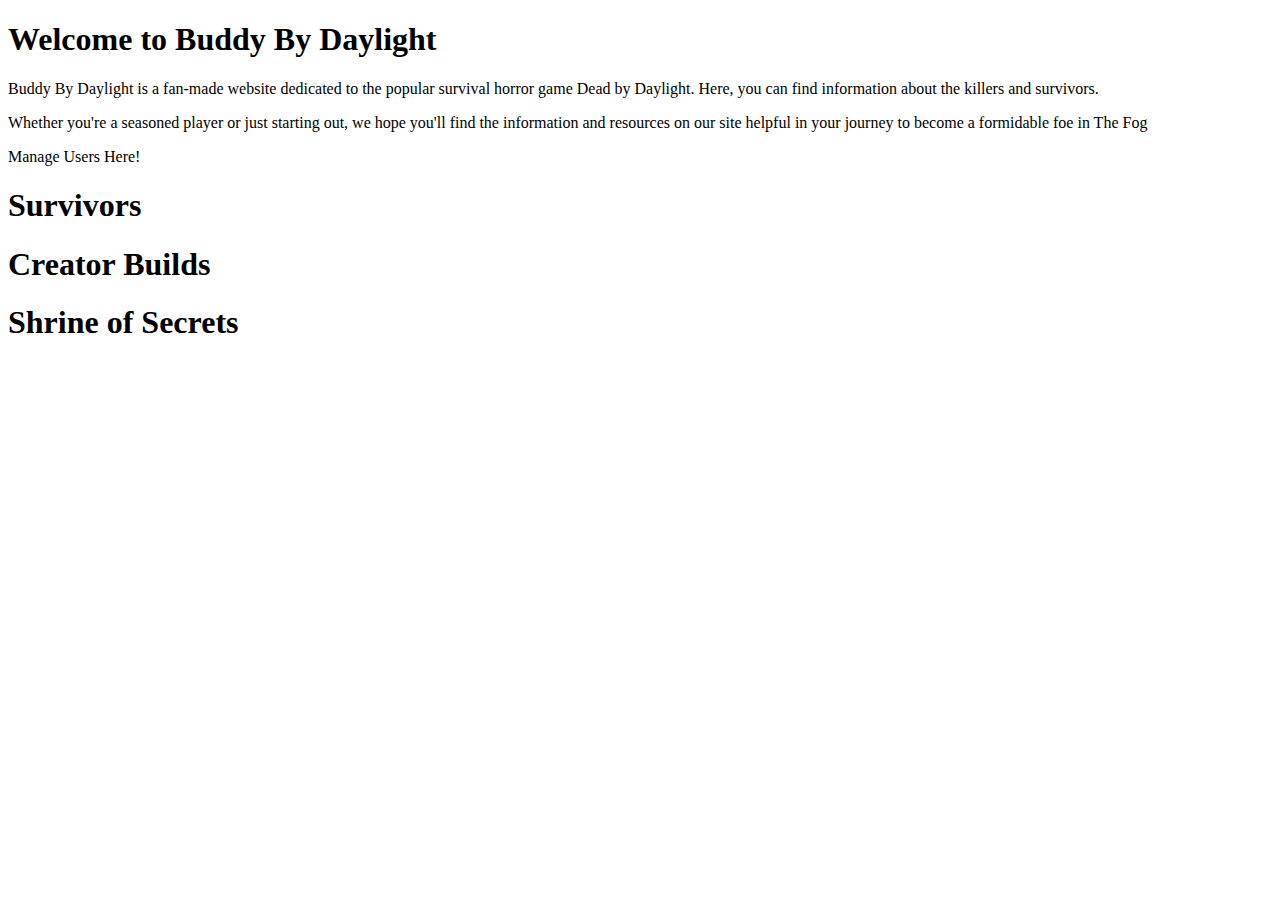
==== src/main/resources/templates/index.html @ f74003c7 "manage users functionality" ====
<!DOCTYPE html>
<html lang="en" xmlns:th="http://www.thymeleaf.org">
<head>
    <meta charset="UTF-8">
    <title>Buddy By Daylight</title>
    <link rel="stylesheet" type="text/css" th:href="@{/webjars/bootstrap/css/bootstrap.min.css}" >
</head>
<body>

<div class="container-fluid text-center">
<h1>Welcome to Buddy By Daylight</h1>

<p>Buddy By Daylight is a fan-made website dedicated to the
    popular survival horror game Dead by Daylight. Here, you can find
    information about the killers and survivors.</p>

<p>Whether you're a seasoned player or just starting out, we hope
    you'll find the information and resources on our site helpful in
    your journey to become a formidable foe in The Fog</p>

<!--    Admin functionality-->
<a class="h2" th:href="@{/users}">Manage Users Here!</a>

<h1>Survivors</h1>

<h1>Creator Builds</h1>

<h1>Shrine of Secrets</h1>

</div>

</body>
</html>
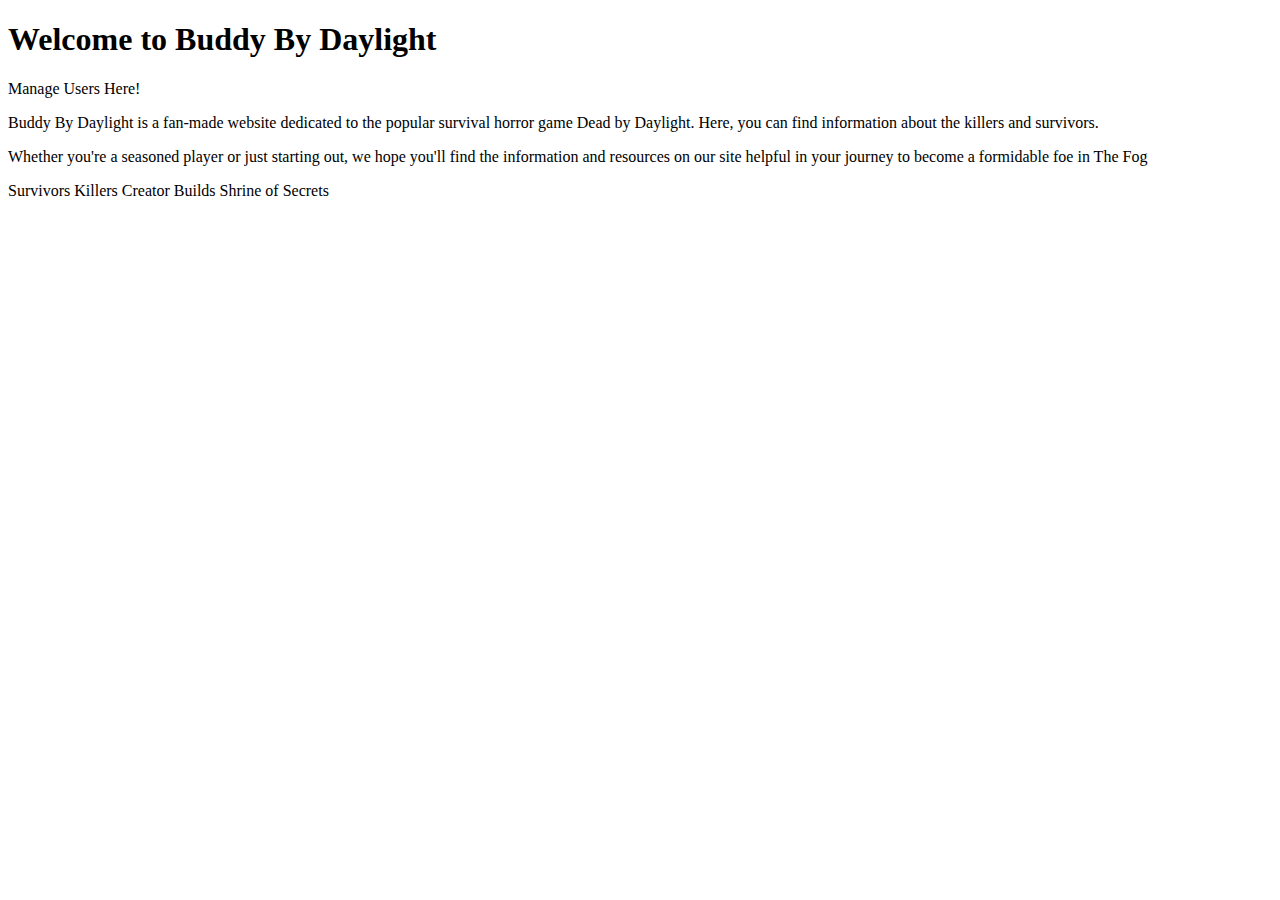
==== commit f2647599: "Created sql to populate tables. Restructured Project. Began creating other suports for models exclud" ====
--- a/src/main/resources/templates/index.html
+++ b/src/main/resources/templates/index.html
@@ -9,23 +9,28 @@
 
 <div class="container-fluid text-center">
 <h1>Welcome to Buddy By Daylight</h1>
+    <!--    Admin functionality-->
+    <a class="h2" th:href="@{/users}">Manage Users Here!</a>
+<div>
+    <p>Buddy By Daylight is a fan-made website dedicated to the
+        popular survival horror game Dead by Daylight. Here, you can find
+        information about the killers and survivors.</p>
+</div>
 
-<p>Buddy By Daylight is a fan-made website dedicated to the
-    popular survival horror game Dead by Daylight. Here, you can find
-    information about the killers and survivors.</p>
-
-<p>Whether you're a seasoned player or just starting out, we hope
+<div>
+    <p>Whether you're a seasoned player or just starting out, we hope
     you'll find the information and resources on our site helpful in
     your journey to become a formidable foe in The Fog</p>
+</div>
 
-<!--    Admin functionality-->
-<a class="h2" th:href="@{/users}">Manage Users Here!</a>
 
-<h1>Survivors</h1>
+<a class="h2" th:href="@{/survivors}">Survivors</a>
 
-<h1>Creator Builds</h1>
+<a class="h2" th:href="@{/killers}">Killers</a>
 
-<h1>Shrine of Secrets</h1>
+<a class="h2" th:href="@{/creatorBuilds}">Creator Builds</a>
+
+<a class="h2" th:href="@{/shrine}">Shrine of Secrets</a>
 
 </div>
 
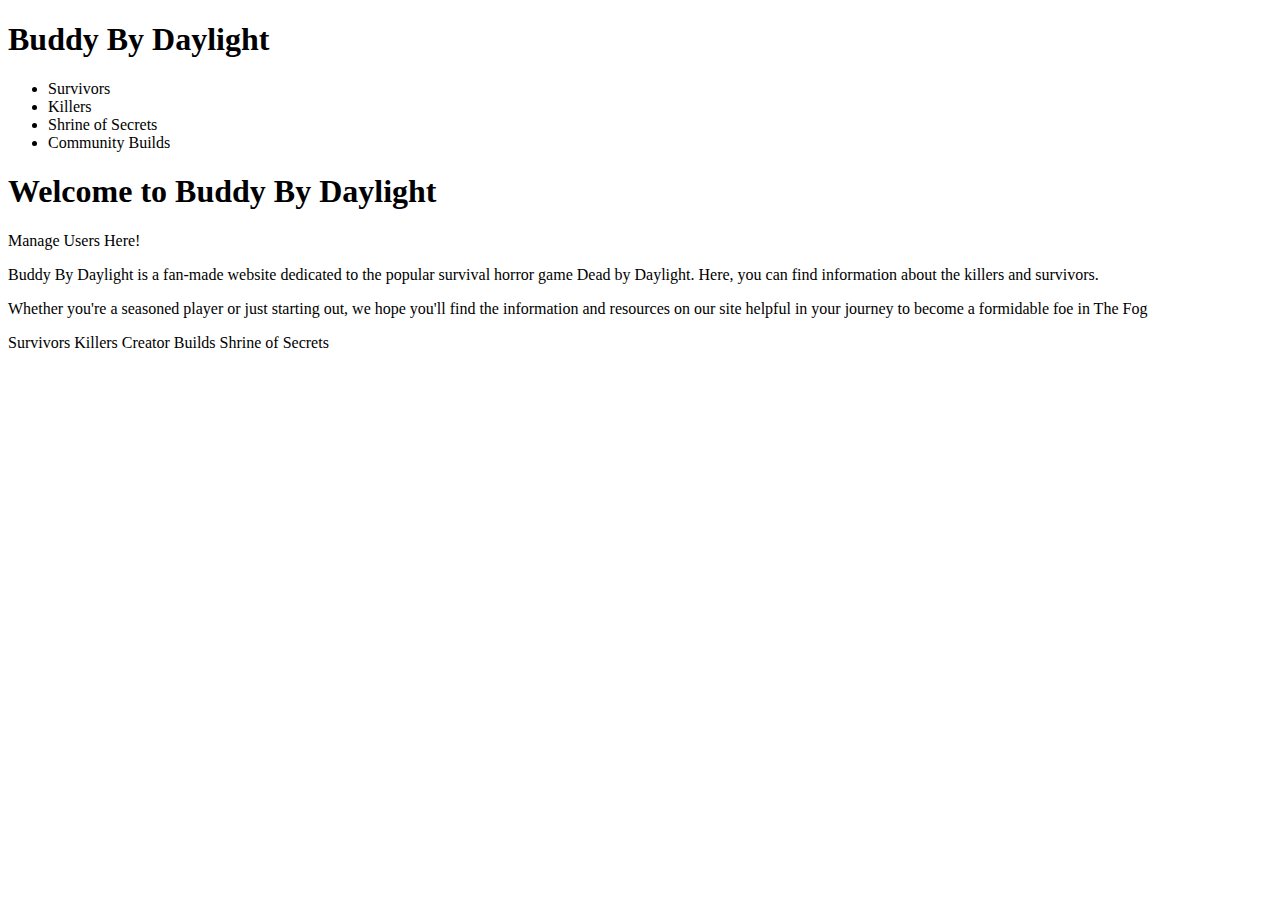
==== commit b4e12fbb: "added nav" ====
--- a/src/main/resources/templates/index.html
+++ b/src/main/resources/templates/index.html
@@ -4,12 +4,25 @@
     <meta charset="UTF-8">
     <title>Buddy By Daylight</title>
     <link rel="stylesheet" type="text/css" th:href="@{/webjars/bootstrap/css/bootstrap.min.css}" >
+    <link rel="stylesheet" type="text/css" th:href="@{/style.css}">
 </head>
 <body>
+<!--nav bar -->
+<header>
+    <h1>Buddy By Daylight</h1>
+    <nav>
+        <ul>
+            <li><a th:href="@{/survivors}">Survivors</a></li>
+            <li><a th:href="@{/killers}">Killers</a></li>
+            <li><a th:href="@{/shrine}">Shrine of Secrets</a></li>
+            <li><a th:href="@{/creatorBuilds}">Community Builds</a></li>
+        </ul>
+    </nav>
+</header>
 
 <div class="container-fluid text-center">
 <h1>Welcome to Buddy By Daylight</h1>
-    <!--    Admin functionality-->
+    <!--    Admin functionality eventually-->
     <a class="h2" th:href="@{/users}">Manage Users Here!</a>
 <div>
     <p>Buddy By Daylight is a fan-made website dedicated to the
@@ -35,4 +48,5 @@
 </div>
 
 </body>
-</html>+</html>
+
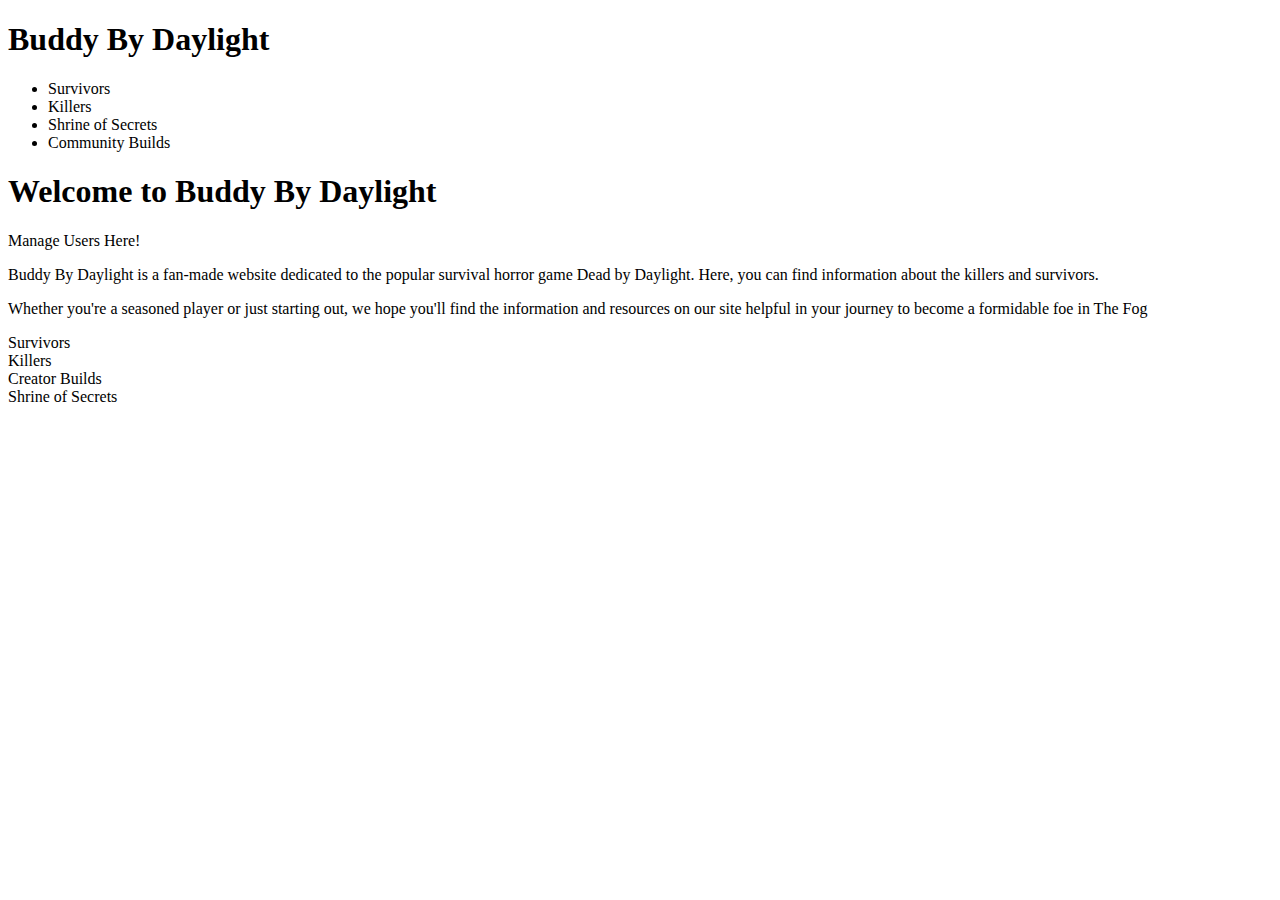
==== commit 752c6ccd: "fixed css and js" ====
--- a/src/main/resources/templates/index.html
+++ b/src/main/resources/templates/index.html
@@ -4,46 +4,61 @@
     <meta charset="UTF-8">
     <title>Buddy By Daylight</title>
     <link rel="stylesheet" type="text/css" th:href="@{/webjars/bootstrap/css/bootstrap.min.css}" >
-    <link rel="stylesheet" type="text/css" th:href="@{/style.css}">
+    <link rel="stylesheet" type="text/css" th:href="@{../static/assets/css/style.css}">
 </head>
 <body>
 <!--nav bar -->
-<header>
-    <h1>Buddy By Daylight</h1>
-    <nav>
-        <ul>
-            <li><a th:href="@{/survivors}">Survivors</a></li>
-            <li><a th:href="@{/killers}">Killers</a></li>
-            <li><a th:href="@{/shrine}">Shrine of Secrets</a></li>
-            <li><a th:href="@{/creatorBuilds}">Community Builds</a></li>
-        </ul>
-    </nav>
+<header class="bg-light">
+    <div class="container">
+        <div class="row align-items-center">
+            <div class="col-md-3">
+                <h1 class="h2">Buddy By Daylight</h1>
+            </div>
+            <div class="col-md-9">
+                <nav>
+                    <ul class="nav justify-content-end list-unstyled" >
+                        <li class="nav-item"><a class="nav-link" th:href="@{/survivors}">Survivors</a></li>
+                        <li class="nav-item"><a class="nav-link" th:href="@{/killers}">Killers</a></li>
+                        <li class="nav-item"><a class="nav-link" th:href="@{/shrine}">Shrine of Secrets</a></li>
+                        <li class="nav-item"><a class="nav-link" th:href="@{/creatorBuilds}">Community Builds</a></li>
+                    </ul>
+                </nav>
+            </div>
+        </div>
+    </div>
 </header>
 
 <div class="container-fluid text-center">
-<h1>Welcome to Buddy By Daylight</h1>
-    <!--    Admin functionality eventually-->
+    <h1>Welcome to Buddy By Daylight</h1>
+    <!-- Admin functionality eventually -->
     <a class="h2" th:href="@{/users}">Manage Users Here!</a>
-<div>
-    <p>Buddy By Daylight is a fan-made website dedicated to the
-        popular survival horror game Dead by Daylight. Here, you can find
-        information about the killers and survivors.</p>
-</div>
+    <div class="mb-3">
+        <p>Buddy By Daylight is a fan-made website dedicated to the
+            popular survival horror game Dead by Daylight. Here, you can find
+            information about the killers and survivors.</p>
+    </div>
 
-<div>
-    <p>Whether you're a seasoned player or just starting out, we hope
-    you'll find the information and resources on our site helpful in
-    your journey to become a formidable foe in The Fog</p>
-</div>
+    <div class="mb-3">
+        <p>Whether you're a seasoned player or just starting out, we hope
+            you'll find the information and resources on our site helpful in
+            your journey to become a formidable foe in The Fog</p>
+    </div>
 
+    <div class="mb-3">
+        <a  th:href="@{/survivors}">Survivors</a>
+    </div>
 
-<a class="h2" th:href="@{/survivors}">Survivors</a>
+    <div class="mb-3">
+        <a  th:href="@{/killers}">Killers</a>
+    </div>
 
-<a class="h2" th:href="@{/killers}">Killers</a>
+    <div class="mb-3">
+        <a  th:href="@{/creatorBuilds}">Creator Builds</a>
+    </div>
 
-<a class="h2" th:href="@{/creatorBuilds}">Creator Builds</a>
-
-<a class="h2" th:href="@{/shrine}">Shrine of Secrets</a>
+    <div class="mb-3">
+        <a  th:href="@{/shrine}">Shrine of Secrets</a>
+    </div>
 
 </div>
 
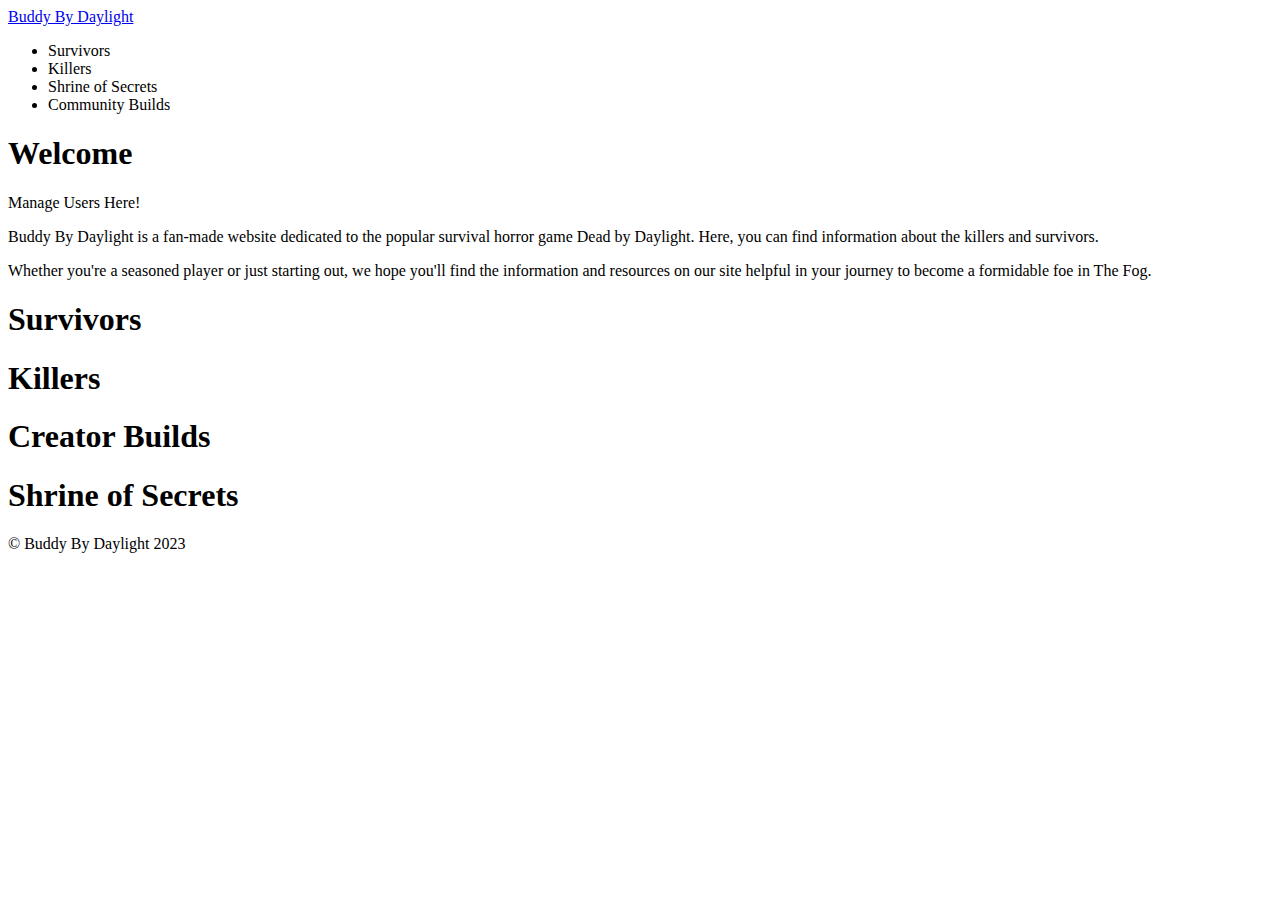
==== commit 254d6fcf: "finished webpage setup" ====
--- a/src/main/resources/templates/index.html
+++ b/src/main/resources/templates/index.html
@@ -12,7 +12,7 @@
     <div class="container">
         <div class="row align-items-center">
             <div class="col-md-3">
-                <h1 class="h2">Buddy By Daylight</h1>
+                <a class="h2 text-decoration-none text-dark" href="/index">Buddy By Daylight</a>
             </div>
             <div class="col-md-9">
                 <nav>
@@ -29,39 +29,62 @@
 </header>
 
 <div class="container-fluid text-center">
-    <h1>Welcome to Buddy By Daylight</h1>
-    <!-- Admin functionality eventually -->
-    <a class="h2" th:href="@{/users}">Manage Users Here!</a>
-    <div class="mb-3">
-        <p>Buddy By Daylight is a fan-made website dedicated to the
-            popular survival horror game Dead by Daylight. Here, you can find
-            information about the killers and survivors.</p>
+
+    <h1 class="display-4 my-5" id="welcome-message"></h1>
+
+    <script th:inline="javascript">
+        let welcomeMessage = "Welcome to Buddy By Daylight";
+        let welcomeEl = document.getElementById("welcome-message");
+
+        function typeMessage(message, element, delay) {
+            for (let i = 0; i < message.length; i++) {
+                (function(index) {
+                    setTimeout(function() {
+                        element.innerHTML += message[index];
+                    }, delay * index);
+                })(i);
+            }
+        }
+
+        typeMessage(welcomeMessage, welcomeEl, 100);
+    </script>
+
+
+    <a class="h2 mb-5" th:href="@{/users}">Manage Users Here!</a>
+    <div class="row justify-content-center mb-5">
+        <div class="col-md-12">
+            <p class="lead">Buddy By Daylight is a fan-made website dedicated to the
+                popular survival horror game Dead by Daylight. Here, you can find
+                information about the killers and survivors.</p>
+        </div>
+        <div class="col-md-12">
+            <p class="lead">Whether you're a seasoned player or just starting out, we hope
+                you'll find the information and resources on our site helpful in
+                your journey to become a formidable foe in The Fog.</p>
+        </div>
+    </div>
+</div>
+
+    <div class="container">
+        <div class="row justify-content-center">
+            <div class="col-md-6">
+                <h1 class="text-center my-5"><a th:href="@{/survivors}" class="text-decoration-none text-dark">Survivors</a></h1>
+            </div>
+            <div class="col-md-6">
+                <h1 class="text-center my-5"><a th:href="@{/killers}" class="text-decoration-none text-dark">Killers</a></h1>
+            </div>
+            <div class="col-md-6">
+                <h1 class="text-center my-5"><a th:href="@{/creatorBuilds}" class="text-decoration-none text-dark">Creator Builds</a></h1>
+            </div>
+            <div class="col-md-6">
+                <h1 class="text-center my-5"><a th:href="@{/shrine}" class="text-decoration-none text-dark">Shrine of Secrets</a></h1>
+            </div>
+        </div>
     </div>
 
-    <div class="mb-3">
-        <p>Whether you're a seasoned player or just starting out, we hope
-            you'll find the information and resources on our site helpful in
-            your journey to become a formidable foe in The Fog</p>
-    </div>
-
-    <div class="mb-3">
-        <a  th:href="@{/survivors}">Survivors</a>
-    </div>
-
-    <div class="mb-3">
-        <a  th:href="@{/killers}">Killers</a>
-    </div>
-
-    <div class="mb-3">
-        <a  th:href="@{/creatorBuilds}">Creator Builds</a>
-    </div>
-
-    <div class="mb-3">
-        <a  th:href="@{/shrine}">Shrine of Secrets</a>
-    </div>
-
-</div>
-
+<footer>
+    <p>&copy; Buddy By Daylight 2023</p>
+</footer>
 </body>
 </html>
 
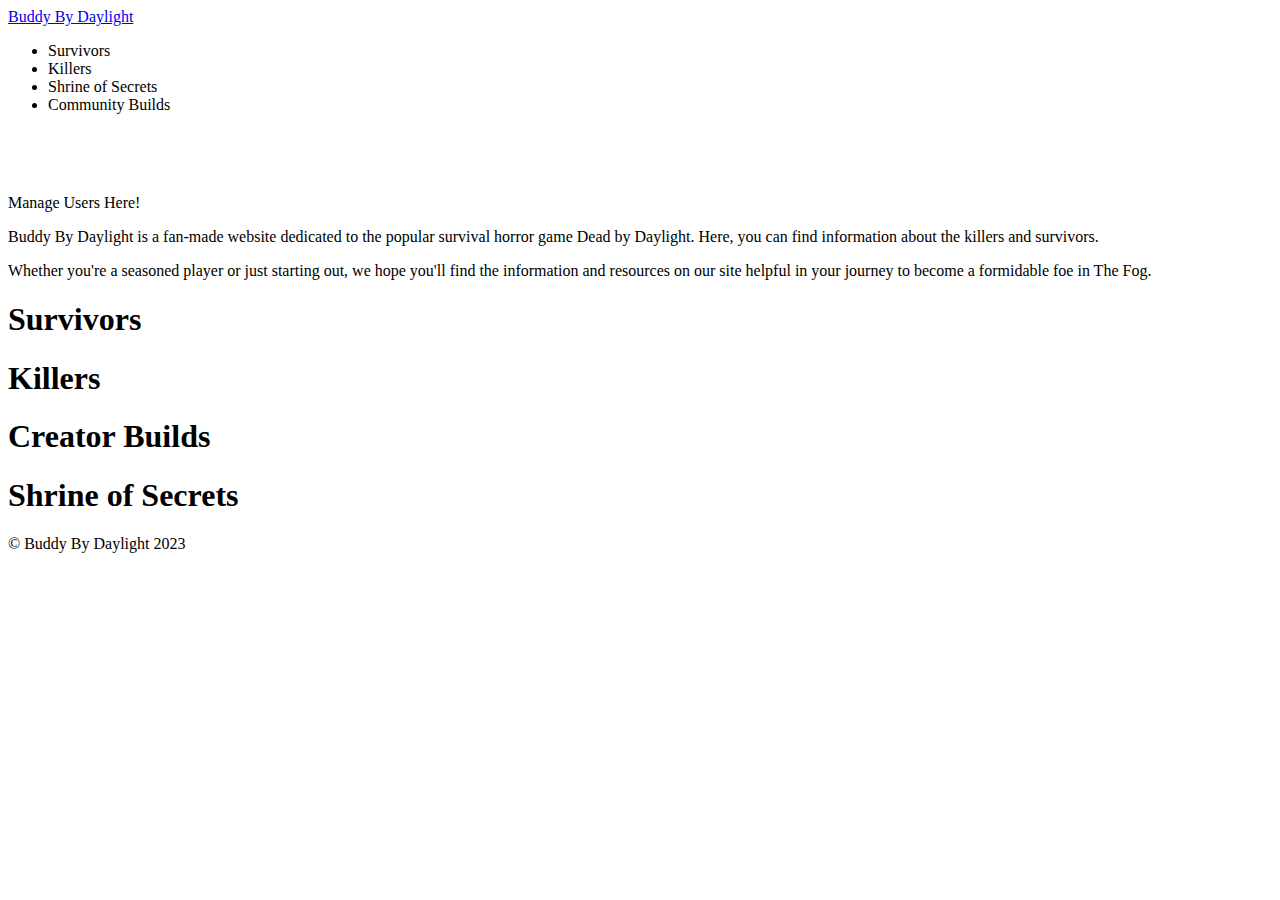
==== commit 888203a0: "finished styling" ====
--- a/src/main/resources/templates/index.html
+++ b/src/main/resources/templates/index.html
@@ -6,9 +6,8 @@
     <link rel="stylesheet" type="text/css" th:href="@{/webjars/bootstrap/css/bootstrap.min.css}" >
     <link rel="stylesheet" type="text/css" th:href="@{../static/assets/css/style.css}">
 </head>
-<body>
 <!--nav bar -->
-<header class="bg-light">
+<header class="bg-light bg-opacity-75">
     <div class="container">
         <div class="row align-items-center">
             <div class="col-md-3">
@@ -27,7 +26,7 @@
         </div>
     </div>
 </header>
-
+<body>
 <div class="container-fluid text-center">
 
     <h1 class="display-4 my-5" id="welcome-message"></h1>
@@ -35,6 +34,7 @@
     <script th:inline="javascript">
         let welcomeMessage = "Welcome to Buddy By Daylight";
         let welcomeEl = document.getElementById("welcome-message");
+        welcomeEl.style.color = "white";
 
         function typeMessage(message, element, delay) {
             for (let i = 0; i < message.length; i++) {
@@ -51,21 +51,20 @@
 
 
     <a class="h2 mb-5" th:href="@{/users}">Manage Users Here!</a>
-    <div class="row justify-content-center mb-5">
+    <div class="row justify-content-center mb-5 ">
         <div class="col-md-12">
-            <p class="lead">Buddy By Daylight is a fan-made website dedicated to the
+            <p class="lead text-white">Buddy By Daylight is a fan-made website dedicated to the
                 popular survival horror game Dead by Daylight. Here, you can find
                 information about the killers and survivors.</p>
         </div>
         <div class="col-md-12">
-            <p class="lead">Whether you're a seasoned player or just starting out, we hope
+            <p class="lead text-white">Whether you're a seasoned player or just starting out, we hope
                 you'll find the information and resources on our site helpful in
                 your journey to become a formidable foe in The Fog.</p>
         </div>
     </div>
-</div>
 
-    <div class="container">
+    <div class="container bg-white bg-opacity-75 rounded">
         <div class="row justify-content-center">
             <div class="col-md-6">
                 <h1 class="text-center my-5"><a th:href="@{/survivors}" class="text-decoration-none text-dark">Survivors</a></h1>
@@ -81,10 +80,9 @@
             </div>
         </div>
     </div>
-
-<footer>
-    <p>&copy; Buddy By Daylight 2023</p>
-</footer>
 </body>
+    <footer>
+        <p class="lead text-white">&copy; Buddy By Daylight 2023</p>
+    </footer>
 </html>
 
